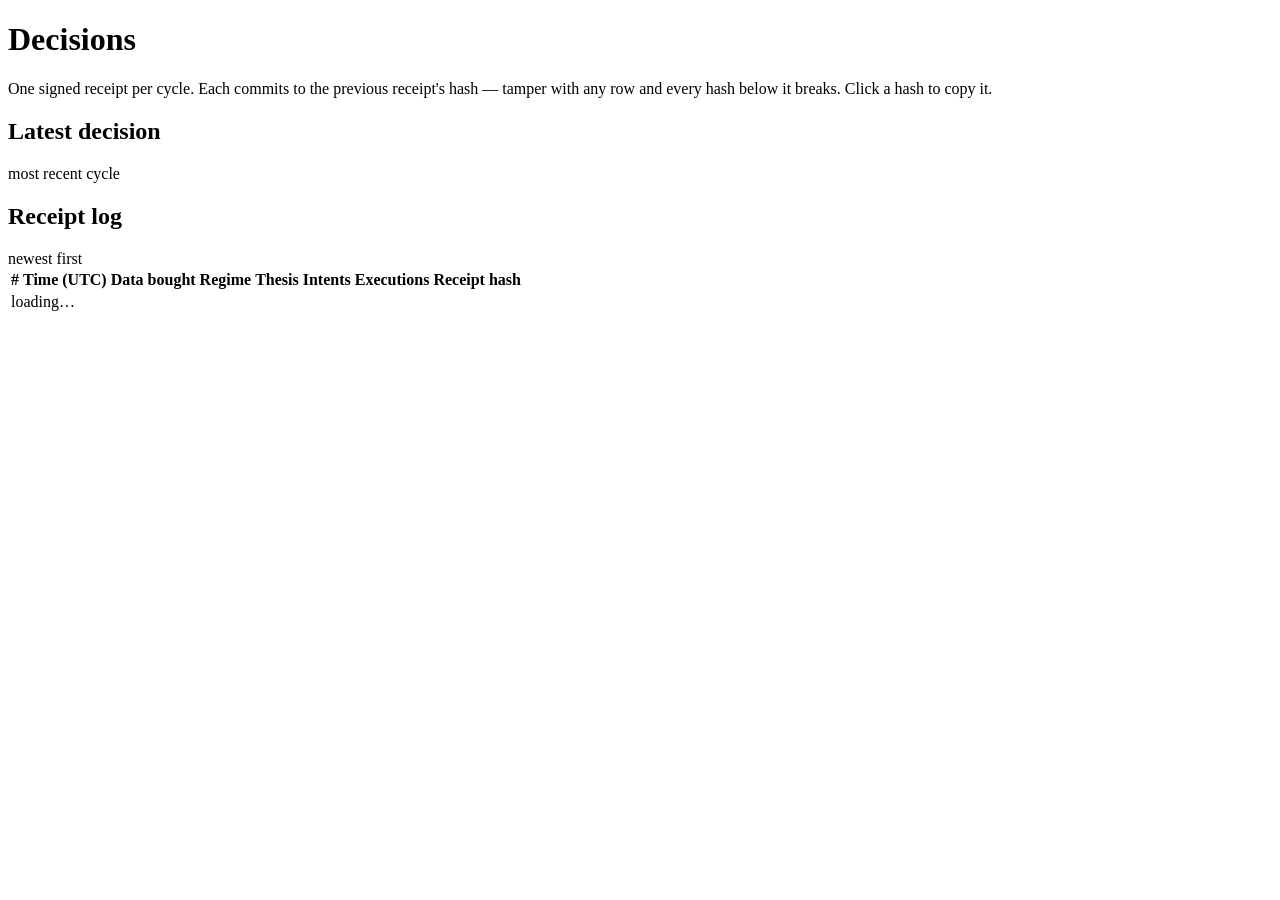
==== web/decisions.html @ de21f09c "Prepare Solvent private repo" ====
<!DOCTYPE html>
<html lang="en">
<head>
<meta charset="utf-8" />
<meta name="viewport" content="width=device-width, initial-scale=1" />
<title>Decisions · SOLVENT</title>
<meta name="description" content="The full hash-chained decision log of the SOLVENT trading agent — data bought, thesis, intents and on-chain executions per cycle." />
<meta property="og:type" content="website" />
<meta property="og:site_name" content="SOLVENT" />
<meta property="og:title" content="SOLVENT · Decision log" />
<meta property="og:description" content="One signed, hash-chained receipt per cycle — data bought, thesis, intents and on-chain executions. Tamper-evident by design." />
<meta property="og:url" content="https://solvent.gudman.xyz/decisions" />
<meta property="og:image" content="https://solvent.gudman.xyz/og.png" />
<meta name="twitter:card" content="summary_large_image" />
<meta name="twitter:title" content="SOLVENT · Decision log" />
<meta name="twitter:description" content="One signed, hash-chained receipt per cycle — data bought, thesis, intents and on-chain executions. Tamper-evident by design." />
<meta name="twitter:image" content="https://solvent.gudman.xyz/og.png" />
<link rel="icon" href='data:image/svg+xml,<svg xmlns="http://www.w3.org/2000/svg" viewBox="0 0 32 32"><path fill="%23F0B90B" d="M16 3l4 4-4 4-4-4zM16 21l4 4-4 4-4-4zM7 12l4 4-4 4-4-4zM25 12l4 4-4 4-4-4zM16 12l4 4-4 4-4-4z"/></svg>' />
<link rel="preconnect" href="https://fonts.googleapis.com">
<link rel="preconnect" href="https://fonts.gstatic.com" crossorigin>
<link href="https://fonts.googleapis.com/css2?family=Inter:wght@400;500;600;700&display=swap" rel="stylesheet">
<link rel="stylesheet" href="/style.css" />
</head>
<body data-page="decisions">

<div id="nav"></div>
<div class="err-banner" id="errBanner"></div>

<div class="page">
  <div class="page-head">
    <h1>Decisions</h1>
    <p>One signed receipt per cycle. Each commits to the previous receipt's hash — tamper with any row and every hash below it breaks. Click a hash to copy it.</p>
  </div>

  <section class="section">
    <div class="section-head"><h2>Latest decision</h2><span class="note">most recent cycle</span></div>
    <div id="latest"></div>
  </section>

  <section class="section">
    <div class="section-head"><h2>Receipt log</h2><span class="note">newest first</span></div>
    <div class="card scroll">
      <table id="receipts">
        <thead><tr>
          <th>#</th><th>Time (UTC)</th><th>Data bought</th><th>Regime</th>
          <th>Thesis</th><th>Intents</th><th>Executions</th><th>Receipt hash</th>
        </tr></thead>
        <tbody><tr><td colspan="8" class="muted">loading…</td></tr></tbody>
      </table>
    </div>
  </section>
</div>

<div id="footer"></div>
<div id="toast"></div>
<script src="/app.js"></script>
</body>
</html>
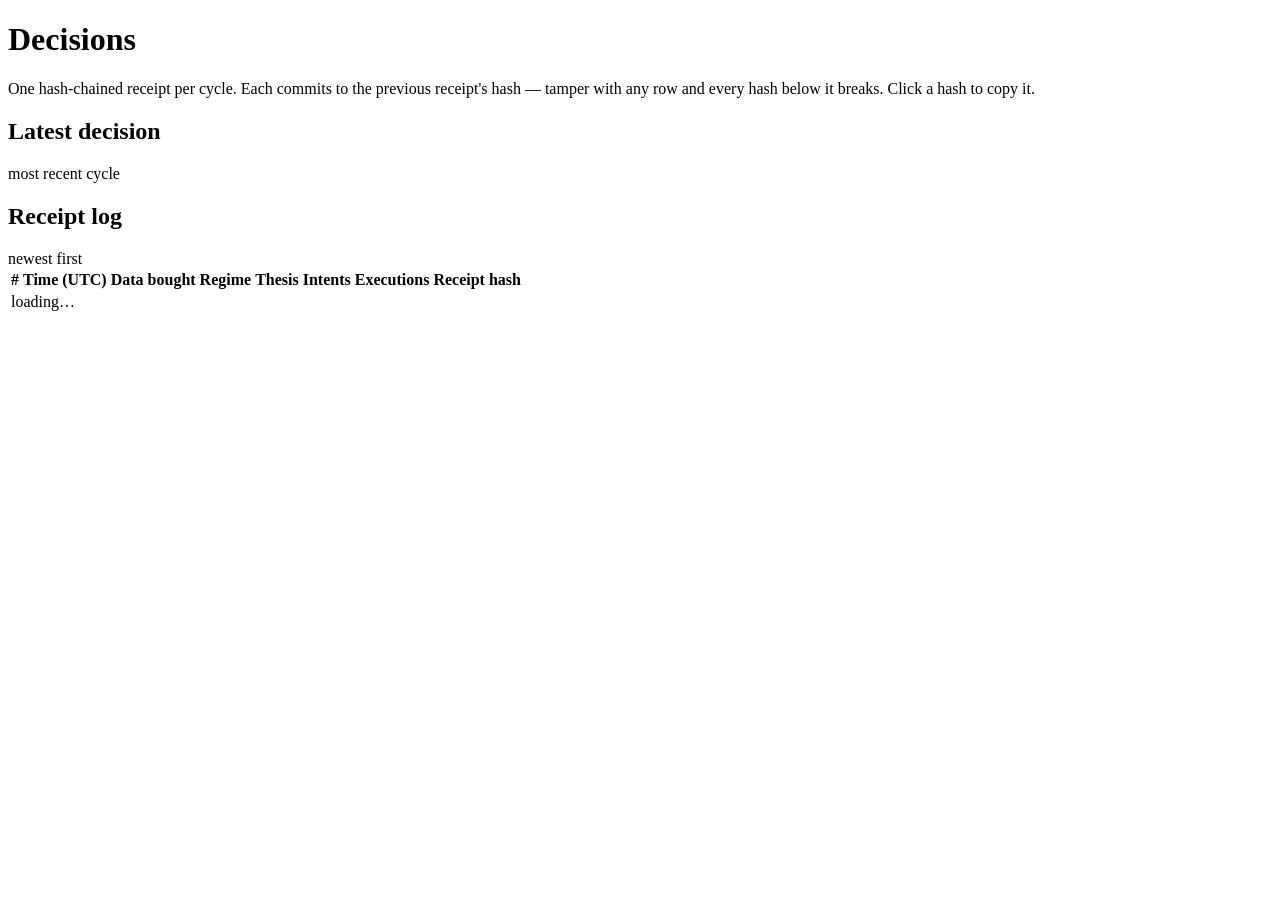
==== commit c2d2ceb1: "Harden proof and execution semantics" ====
--- a/web/decisions.html
+++ b/web/decisions.html
@@ -8,12 +8,12 @@
 <meta property="og:type" content="website" />
 <meta property="og:site_name" content="SOLVENT" />
 <meta property="og:title" content="SOLVENT · Decision log" />
-<meta property="og:description" content="One signed, hash-chained receipt per cycle — data bought, thesis, intents and on-chain executions. Tamper-evident by design." />
+<meta property="og:description" content="One hash-chained receipt per cycle — data bought, thesis, intents and on-chain executions. Tamper-evident by design." />
 <meta property="og:url" content="https://solvent.gudman.xyz/decisions" />
 <meta property="og:image" content="https://solvent.gudman.xyz/og.png" />
 <meta name="twitter:card" content="summary_large_image" />
 <meta name="twitter:title" content="SOLVENT · Decision log" />
-<meta name="twitter:description" content="One signed, hash-chained receipt per cycle — data bought, thesis, intents and on-chain executions. Tamper-evident by design." />
+<meta name="twitter:description" content="One hash-chained receipt per cycle — data bought, thesis, intents and on-chain executions. Tamper-evident by design." />
 <meta name="twitter:image" content="https://solvent.gudman.xyz/og.png" />
 <link rel="icon" href='data:image/svg+xml,<svg xmlns="http://www.w3.org/2000/svg" viewBox="0 0 32 32"><path fill="%23F0B90B" d="M16 3l4 4-4 4-4-4zM16 21l4 4-4 4-4-4zM7 12l4 4-4 4-4-4zM25 12l4 4-4 4-4-4zM16 12l4 4-4 4-4-4z"/></svg>' />
 <link rel="preconnect" href="https://fonts.googleapis.com">
@@ -29,7 +29,7 @@
 <div class="page">
   <div class="page-head">
     <h1>Decisions</h1>
-    <p>One signed receipt per cycle. Each commits to the previous receipt's hash — tamper with any row and every hash below it breaks. Click a hash to copy it.</p>
+    <p>One hash-chained receipt per cycle. Each commits to the previous receipt's hash — tamper with any row and every hash below it breaks. Click a hash to copy it.</p>
   </div>
 
   <section class="section">
